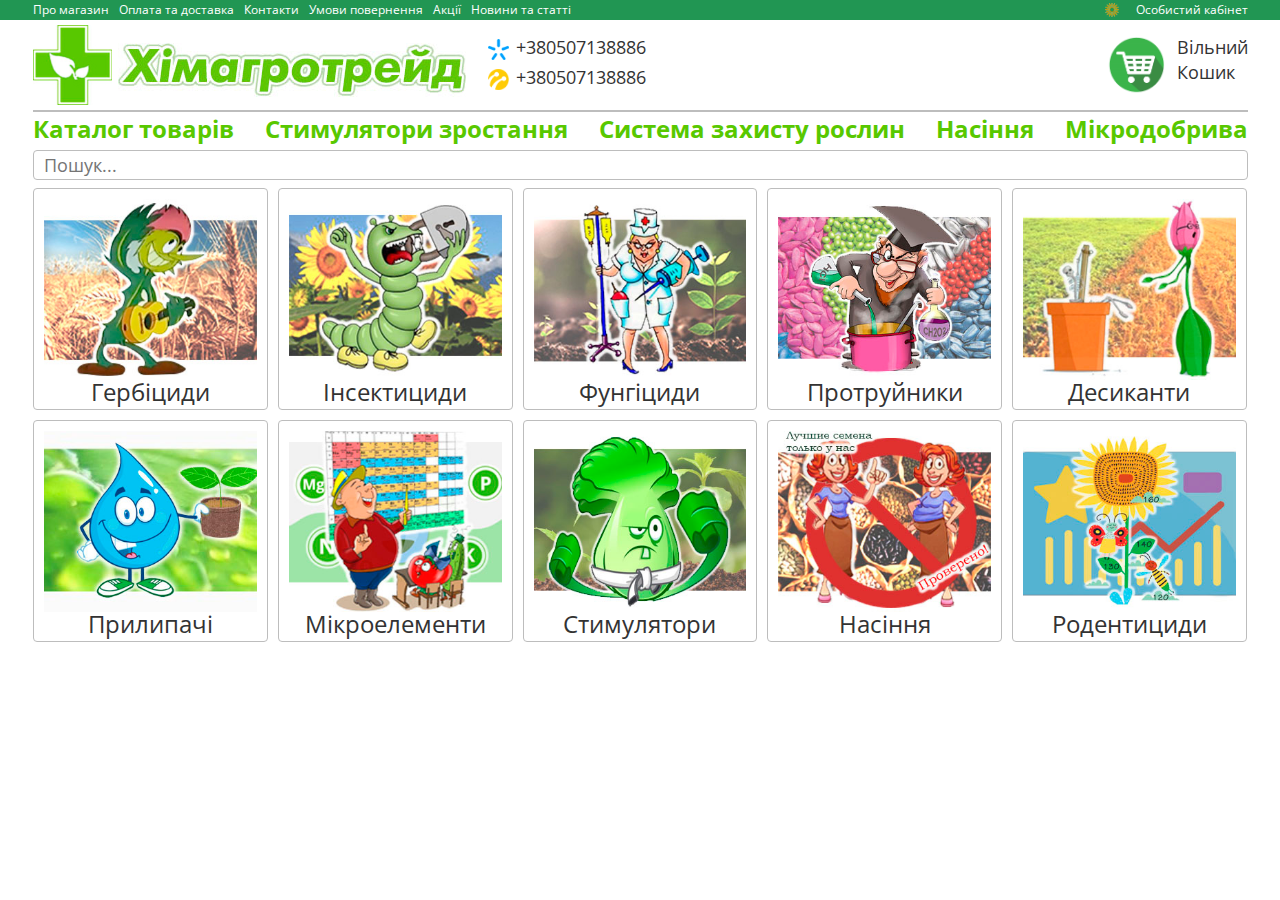
==== index.html @ 37967de6 "Add files via upload" ====
<!DOCTYPE html>
<html lang="en">

<head>
  <meta charset="UTF-8" />
  <meta name="viewport" content="width=device-width, initial-scale=1, shrink-to-fit=no" />
  <link rel="stylesheet" href="css/main.css" />
  <title>KhimAgroTrade</title>
</head>

<body>
  <div class="wrapper">
    <header class="header">
      <div class="line">
        <div class="header__container">
          <div class="menu">
            <ul class="menu__list">
              <li class="menu__item"><a href="#">Про магазин</a></li>
              <li class="menu__item"><a href="#">Оплата та доставка</a></li>
              <li class="menu__item"><a href="#">Контакти</a></li>
              <li class="menu__item"><a href="#">Умови повернення</a></li>
              <li class="menu__item"><a href="#">Акції</a></li>
              <li class="menu__item"><a href="#">Новини та статті</a></li>
            </ul>
          </div>
          <div class="office">
            <a class="office__link" href="#">Особистий кабінет</a>
          </div>
          <div class="phones">
            <a href="#1" class="phone__link">0507138886</a>
            <a href="#2" class="phone__link1">0507138886</a>
          </div>
        </div>
      </div>
      <div class="logo__container">
        <div class="logo__content">
          <div class="logo__type">
            <a href="#" class="logo__link">
              <img src="img/logo1.jpg" alt="image" class="logo__image1" />
              <img src="img/logo2.jpg" alt="image" class="logo__image2" />
            </a>
          </div>
          <div class="phone number">
            <a href="#1" class="phone__link">+380507138886</a>
            <a href="#2" class="phone__link1">+380507138886</a>
          </div>
        </div>
        <div class="basket">
          <a href="#" class="basket__link">Вільний<br />
            Кошик</a>
        </div>
      </div>
      <div class="borderline__container">
        <div class="linebord"></div>
      </div>
      <div class="navbar__container">
        <ul class="burger__list">
          <li class="burger__item">
            <a href="#" class="burger__link">Каталог товарів</a>
          </li>
          <li class="burger__item">
            <a href="#" class="burger__link">Стимулятори зростання</a>
          </li>
          <li class="burger__item">
            <a href="#" class="burger__link">Система захисту рослин</a>
          </li>
          <li class="burger__item">
            <a href="#" class="burger__link">Насіння</a>
          </li>
          <li class="burger__item">
            <a href="#" class="burger__link">Мікродобрива</a>
          </li>
        </ul>
      </div>
      <form class="searches__container" action="#" method="post">
        <input class="search__links" autocomplete="off" type="search" name="search" placeholder="Пошук...">
      </form>
    </header>
    <main class="page">
      <div class="page__container">
        <div class="portfolio__items">
          <div class="portfolio__column">
            <div class="portfolio__columnses">
              <a href="" class="portfolio__item item-portfolio">
                <div class="item-portfolio__image">
                  <img src="img/Gerb.jpg" alt="image">
                </div>
                <h2 class="item-portfolio__title">Гербіциди</h2>
              </a>
            </div>
          </div>
          <div class="portfolio__column">
            <div class="portfolio__columnses">
              <a href="" class="portfolio__item item-portfolio">
                <div class="item-portfolio__image">
                  <img src="img/inse.jpg" alt="image">
                </div>
                <h2 class="item-portfolio__title">Інсектициди</h2>
              </a>
            </div>
          </div>
          <div class="portfolio__column">
            <div class="portfolio__columnses">
              <a href="" class="portfolio__item item-portfolio">
                <div class="item-portfolio__image">
                  <img src="img/fung.jpg" alt="image">
                </div>
                <h2 class="item-portfolio__title">Фунгіциди</h2>
              </a>
            </div>
          </div>
          <div class="portfolio__column">
            <div class="portfolio__columnses">
              <a href="" class="portfolio__item item-portfolio">
                <div class="item-portfolio__image">
                  <img src="img/protr.jpg" alt="image">
                </div>
                <h2 class="item-portfolio__title">Протруйники</h2>
              </a>
            </div>
          </div>
          <div class="portfolio__column">
            <div class="portfolio__columnses">
              <a href="" class="portfolio__item item-portfolio">
                <div class="item-portfolio__image">
                  <img src="img/des.jpg" alt="image">
                </div>
                <h2 class="item-portfolio__title">Десиканти</h2>
              </a>
            </div>
          </div>
          <div class="portfolio__column">
            <div class="portfolio__columnses">
              <a href="" class="portfolio__item item-portfolio">
                <div class="item-portfolio__image">
                  <img src="img/prilip.jpg" alt="image">
                </div>
                <h2 class="item-portfolio__title">Прилипачі</h2>
              </a>
            </div>
          </div>
          <div class="portfolio__column">
            <div class="portfolio__columnses">
              <a href="" class="portfolio__item item-portfolio">
                <div class="item-portfolio__image">
                  <img src="img/micr.jpg" alt="image">
                </div>
                <h2 class="item-portfolio__title">Мікроелементи</h2>
              </a>
            </div>
          </div>
          <div class="portfolio__column">
            <div class="portfolio__columnses">
              <a href="" class="portfolio__item item-portfolio">
                <div class="item-portfolio__image">
                  <img src="img/stim.jpg" alt="image">
                </div>
                <h2 class="item-portfolio__title">Стимулятори</h2>
              </a>
            </div>
          </div>
          <div class="portfolio__column">
            <div class="portfolio__columnses">
              <a href="" class="portfolio__item item-portfolio">
                <div class="item-portfolio__image">
                  <img src="img/semn.jpg" alt="image">
                </div>
                <h2 class="item-portfolio__title">Насіння</h2>
              </a>
            </div>
          </div>
          <div class="portfolio__column">
            <div class="portfolio__columnses">
              <a href="" class="portfolio__item item-portfolio">
                <div class="item-portfolio__image">
                  <img src="img/shem.jpg" alt="image">
                </div>
                <h2 class="item-portfolio__title">Родентициди</h2>
              </a>
            </div>
          </div>
        </div>
      </div>
    </main>
    <footer class="footer">
      <div class="footer__container"></div>
    </footer>
  </div>
</body>

</html>
---- css/main.css ----
@import url("reset.css");
@import url("https://fonts.googleapis.com/css2?family=Open+Sans:wght@400;700&display=swap");

html,
body {
  font-family: "Open Sans", sans-serif;
  font-weight: 400;
  font-size: 12px;
  color: #333;
  height: 100%;
}

.wrapper {
  min-height: 100%;
  display: flex;
  flex-direction: column;
  overflow: clip;
}

[class*="__container"] {
  max-width: 1245px;
  padding: 0 15px;
  margin: 0 auto;
}

.page {
  flex: 1 0 auto;
}

.line {
  background-color: #219653;
  min-height: 20px;
}

.header__container {
  display: flex;
  align-items: center;
  min-height: 20px;
}

.menu {
  flex: 1 1 auto;
}

.menu__list {
  display: flex;
  gap: 10px;
}

.menu__item {
  font-weight: 400;
  font-size: 12px;
  line-height: 1.33;
  color: #ffffff;
  transition: color 0.3s;
}

.menu__item:hover {
  text-decoration: underline;
  color: #afff92;
}

.office__link {
  font-weight: 400;
  font-size: 12px;
  line-height: 1.33;
  color: #ffffff;
  transition: color 0.3s;
}

.office__link::before {
  content: "";
  display: inline-block;
  vertical-align: middle;
  background: url(../img/proff3.png) 0/14px no-repeat;
  width: 16px;
  height: 16px;
  margin-right: 15px;
  transition: transform 0.3s;
}

.office__link:hover::before {
  transform: scale(1.3);
}

.office__link:hover {
  text-decoration: underline;
  color: #afff92;
}

.logo__container {
  display: flex;
  align-items: center;
  min-height: 90px;
}

.logo__link {
  display: flex;
  align-items: center;
}

.logo__image1 {
  transition: opacity 0.3s;
}

.logo__image2 {
  margin-top: 10px;
  padding-left: 6px;
  transition: opacity 0.3s;
}

.logo__image2:hover,
.logo__image1:hover {
  opacity: 80%;
}

.logo__content {
  display: flex;
  flex: 1 1 auto;
  align-items: center;
}

.phone {
  display: flex;
  flex-direction: column;
  margin-left: 22px;
}

.phone__link1,
.phone__link {
  font-size: 18px;
  line-height: 1.38;
  color: #333333;
  transition: color 0.3s;
  align-items: center;
  height: 30px;
}

.phone__link1:hover,
.phone__link:hover {
  color: #75b935;
}

.phone__link::before {
  content: "";
  display: inline-block;
  vertical-align: middle;
  background: url(../img/profii.png) 0/21px no-repeat;
  width: 23px;
  height: 23px;
  margin-right: 5px;
  transition: transform 0.3s;
}

.phone__link1::before {
  content: "";
  display: inline-block;
  vertical-align: middle;
  background: url(../img/profi.png) 0/21px no-repeat;
  width: 23px;
  height: 23px;
  margin-right: 5px;
  transition: transform 0.3s;
}

.phone__link1:hover::before,
.phone__link:hover::before {
  transform: scale(1.3);
}

.basket__link {
  display: flex;
  font-weight: 400;
  font-size: 18px;
  line-height: 1.38;
  color: #333333;
  transition: color 0.3s;
}

.basket__link:hover {
  color: #73a75f;
  text-decoration: underline;
}

.basket__link::before {
  content: "";
  display: inline-block;
  vertical-align: middle;
  background: url(../img/korz2.png) 0/58px no-repeat;
  width: 60px;
  height: 60px;
  margin-right: 10px;
  transition: transform 0.3s;
}

.basket__link:hover::before {
  transform: scale(1.1);
}

.linebord {
  border: 0.5px solid #BDBDBD;
}

.burger__list {
  display: flex;
  justify-content: space-between;
  gap: 5px;
}

.burger__item {
  display: inline-flex;
}

.burger__link {
  font-weight: 700;
  font-size: 24px;
  line-height: 33px;
  color: #58C800;
  transition: color 0.3s;
}

.burger__link:hover {
  color: #50ac0a;
  text-decoration: underline;
}

@media (max-width: 1149px) {
  .burger__link {
    font-size: 22px;
    line-height: 1.3;
  }
}

@media (max-width: 1063px) {
  .burger__link {
    font-size: 20px;
    line-height: 1.3;
  }
}

.search__container {
  display: flex;
  align-items: center;
}

.search__links {
  margin-top: 5px;
  padding-left: 10px;
  height: 30px;
  width: 100%;
  border: 1px solid #BDBDBD;
  border-radius: 4px;
  font-size: 18px;
  line-height: 18/25;
  color: #58C800;
}


.search__links:focus {
  outline: none;
  border: 1px solid #219653;
}

.portfolio__items {
  display: flex;
  flex-wrap: wrap;
  margin: 3px -4px;
}

.portfolio__column {
  flex: 0 1 20%;
  padding: 0.4%;
}

.portfolio__columnses {
  padding: 10px 10px 0px 10px;
  background: #FFFFFF;
  border: 1px solid #BDBDBD;
  border-radius: 4px;
  max-width: 246px;
}

.item-portfolio__image img {
  max-width: 100%;
  transition: transform 0.3s;
}

.item-portfolio__image:hover img {
  transform: scale(1.04);
}

.item-portfolio__title {
  text-align: center;
  font-size: 24px;
  color: #333333;
  transition: color 0.3s;
  padding-bottom: 5px;
}

.phones {
  display: none;
}

/*--------------------------------------------------------------*/

@media (max-width:1093px) {
  .item-portfolio__title {
    font-size: 22px;
  }
}

@media (max-width:1015px) {
  .item-portfolio__title {
    font-size: 20px;
  }
}

@media (max-width:991.98px) {
  .logo__image1 {
    max-width: 15%;
  }

  .logo__image2 {
    padding-left: 3px;
    max-width: 80%;
  }

  .phone__link1,
  .phone__link {
    font-size: 14px;
    line-height: 1.3;
    height: 25px;
  }

  .phone {
    margin-left: 0px;
  }

  .phone__link::before {
    background: url(../img/profii.png) 0/19px no-repeat;
    width: 21px;
    height: 21px;
    margin-right: 1px;
  }

  .phone__link1::before {
    background: url(../img/profi.png) 0/19px no-repeat;
    width: 21px;
    height: 21px;
    margin-right: 1px;
  }

  .basket__link {
    font-size: 16px;
    line-height: 1.3;
  }

  .basket__link::before {
    background: url(../img/korz2.png) 0/50px no-repeat;
    width: 50px;
    height: 50px;
    margin-right: 10px;
  }

  .logo__container {
    min-height: 70px;
  }

  .burger__link {
    font-size: 18px;
    line-height: 1.3;
  }

  .item-portfolio__title {
    font-size: 18px;
  }

  .search__links {
    margin-top: 3px;
    padding-left: 5px;
    height: 20px;
    font-size: 16px;
  }
}

@media (max-width:876px) {
  .burger__link {
    font-size: 15.6px;
    line-height: 1.2;
  }

  .item-portfolio__title {
    font-size: 15.6px;
  }
}

@media (max-width:768.98px) {
  .header__container {
    height: 5px;
  }

  .menu__list {
    gap: 5px;
  }

  .menu__item {
    font-size: 10px;
  }

  .office__link {
    font-size: 10px;
  }

  .office__link::before {
    background: url(../img/proff3.png) 0/12px no-repeat;
    width: 14px;
    height: 14px;
    margin-right: 0px;
  }

  .logo__image1 {
    max-width: 10%;
  }

  .logo__image2 {
    margin-top: 5px;
    padding-left: 0px;
    max-width: 60%;
  }

  .phone__link1,
  .phone__link {
    font-size: 16px;
    line-height: 1.7;
    height: 23px;
  }

  .phone {
    margin-left: -120px;
  }

  .phone__link::before {
    background: url(../img/profii.png) 0/17px no-repeat;
    width: 17px;
    height: 17px;
    margin-right: 1px;
  }

  .phone__link1::before {
    background: url(../img/profi.png) 0/17px no-repeat;
    width: 17px;
    height: 17px;
    margin-right: 1px;
  }

  .basket__link {
    font-size: 14px;
    line-height: 1.4;
  }

  .basket__link::before {
    background: url(../img/korz2.png) 0/40px no-repeat;
    width: 40px;
    height: 40px;
    margin-right: 0px;
  }

  .logo__container {
    min-height: 0px;
  }

  .borderline__container {
    display: none;
  }

  .navbar__container {
    display: none;
  }

  .search__links {
    margin-top: 3px;
    padding-left: 5px;
    height: 20px;
    font-size: 14px;
  }

  .portfolio__items {
    margin: 3px -2px;
  }

  .portfolio__column {
    flex: 0 1 33.33%;
  }

  .item-portfolio__title {
    font-size: 20px;
  }
}

@media (max-width:576px) {
  .menu {
    display: none;
  }

  .logo__image1 {
    display: none;
  }

  .phone {
    margin-left: -130px;
  }

  .phone__link1,
  .phone__link {
    font-size: 14px;
    line-height: 1.7;
    height: 23px;
  }

  .phone__link::before {
    background: url(../img/profii.png) 0/15px no-repeat;
    width: 17px;
    height: 17px;
    margin-right: 1px;
  }

  .phone__link1::before {
    background: url(../img/profi.png) 0/15px no-repeat;
    width: 17px;
    height: 17px;
    margin-right: 1px;
  }

  .logo__container {
    min-height: 0px;
  }

  .basket__link {
    font-size: 14px;
    line-height: 1.2;
  }

  .basket__link::before {
    background: url(../img/korz2.png) 0/30px no-repeat;
    width: 32px;
    height: 32px;
    margin-right: 0px;
  }
}

@media (max-width:576px) {
  .item-portfolio__title {
    font-size: 18px;
  }
}

@media (max-width:520px) {
  .phones {
    display: block;
  }

  .phones a {
    margin-left: 10px;
    font-size: 10px;
    color: #fff;
  }

  .phone__link::before {
    background: url(../img/profii.png) 0/10px no-repeat;
    width: 12px;
    margin-right: 1px;
  }

  .phone__link1::before {
    background: url(../img/profi.png) 0/10px no-repeat;
    width: 12px;
    margin-right: 1px;
  }

  .header__container {
    justify-content: space-between;
  }

  .number {
    display: none;
  }

  .portfolio__items {
    margin: 3px -1px;
  }

  .portfolio__column {
    flex: 0 1 50%;
  }
}

@media (max-width:350px) {
  .logo__image2 {
    margin-top: 5px;
    max-width: 80%;
  }

  .basket__link {
    font-size: 12px;
    line-height: 1.2;
  }

  .basket__link::before {
    background: url(../img/korz2.png) 0/26px no-repeat;
    width: 28px;
    margin-right: 0px;
  }

  .header__container {
    justify-content: space-between;
  }

  .phones {
    margin-left: 5px;
  }

  .phones a {
    margin-left: 0px;
    font-size: 10px;
    color: #fff;
  }

  .phone__link::before {
    background: url(../img/profii.png) 0/10px no-repeat;
    width: 12px;
    margin-right: 1px;
  }

  .phone__link1::before {
    background: url(../img/profi.png) 0/10px no-repeat;
    width: 12px;
    margin-right: 1px;
  }

  .search__links {
    margin-top: 0px;
    padding-left: 3px;
    height: 20px;
    font-size: 10px;
  }

  .portfolio__items {
    margin: 3px 0px;
  }

  .item-portfolio__title {
    font-size: 14px;
  }
}

@media (max-width:350px) {
  .phones a {
    overflow: hidden;
  }
}
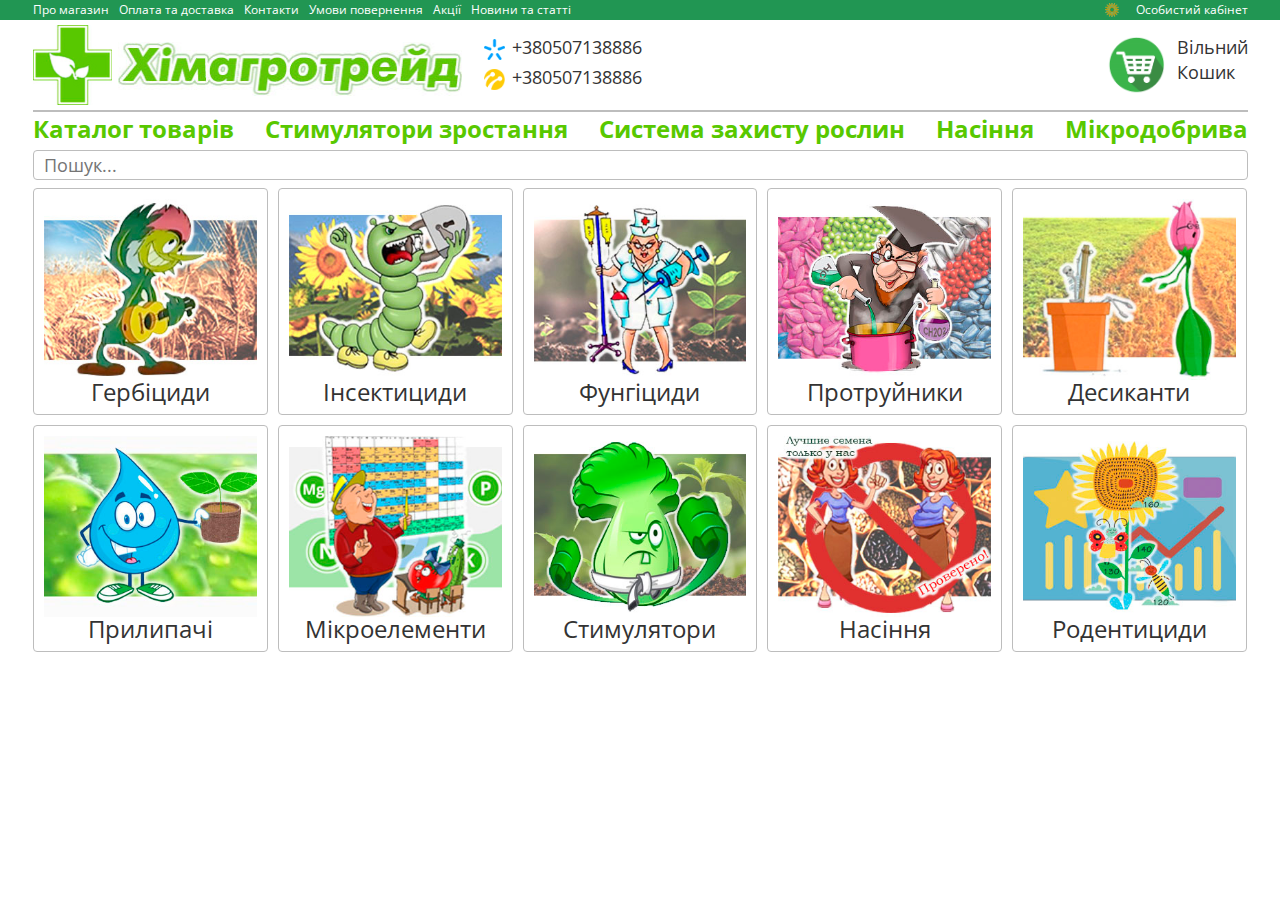
==== commit df0c3e1b: "Add files via upload" ====
--- a/index.html
+++ b/index.html
@@ -81,7 +81,7 @@
         <div class="portfolio__items">
           <div class="portfolio__column">
             <div class="portfolio__columnses">
-              <a href="" class="portfolio__item item-portfolio">
+              <a href="/tovar.html" class="portfolio__item item-portfolio">
                 <div class="item-portfolio__image">
                   <img src="img/Gerb.jpg" alt="image">
                 </div>
--- a/css/main.css
+++ b/css/main.css
@@ -91,6 +91,7 @@
 .logo__container {
   display: flex;
   align-items: center;
+  justify-content: space-between;
   min-height: 90px;
 }
 
@@ -101,12 +102,14 @@
 
 .logo__image1 {
   transition: opacity 0.3s;
+  max-width: 80px;
 }
 
 .logo__image2 {
-  margin-top: 10px;
+  margin-top: 8px;
   padding-left: 6px;
   transition: opacity 0.3s;
+  max-width: 350px;
 }
 
 .logo__image2:hover,
@@ -116,7 +119,6 @@
 
 .logo__content {
   display: flex;
-  flex: 1 1 auto;
   align-items: center;
 }
 
@@ -294,7 +296,11 @@
   font-size: 24px;
   color: #333333;
   transition: color 0.3s;
-  padding-bottom: 5px;
+  padding-bottom: 10px;
+}
+
+.item-portfolio__title:hover {
+  color: #888888;
 }
 
 .phones {
@@ -316,24 +322,29 @@
 }
 
 @media (max-width:991.98px) {
+  .logo__container {
+    min-height: 60px;
+  }
+
   .logo__image1 {
-    max-width: 15%;
+    max-width: 50px;
   }
 
   .logo__image2 {
+    margin-top: 5px;
     padding-left: 3px;
-    max-width: 80%;
+    max-width: 300px;
   }
 
   .phone__link1,
   .phone__link {
     font-size: 14px;
-    line-height: 1.3;
+    line-height: 1.6;
     height: 25px;
   }
 
   .phone {
-    margin-left: 0px;
+    margin-left: 10px;
   }
 
   .phone__link::before {
@@ -362,9 +373,6 @@
     margin-right: 10px;
   }
 
-  .logo__container {
-    min-height: 70px;
-  }
 
   .burger__link {
     font-size: 18px;
@@ -419,24 +427,24 @@
   }
 
   .logo__image1 {
-    max-width: 10%;
+    max-width: 35px;
   }
 
   .logo__image2 {
     margin-top: 5px;
     padding-left: 0px;
-    max-width: 60%;
+    max-width: 230px;
   }
 
   .phone__link1,
   .phone__link {
-    font-size: 16px;
-    line-height: 1.7;
-    height: 23px;
+    font-size: 14px;
+    line-height: 1.5;
+    height: 20px;
   }
 
   .phone {
-    margin-left: -120px;
+    margin-left: 10px;
   }
 
   .phone__link::before {
@@ -455,13 +463,13 @@
 
   .basket__link {
     font-size: 14px;
-    line-height: 1.4;
+    line-height: 1.2;
   }
 
   .basket__link::before {
-    background: url(../img/korz2.png) 0/40px no-repeat;
-    width: 40px;
-    height: 40px;
+    background: url(../img/korz2.png) 0/28px no-repeat;
+    width: 30px;
+    height: 30px;
     margin-right: 0px;
   }
 
@@ -506,8 +514,12 @@
     display: none;
   }
 
+  .logo__image2 {
+    max-width: 250px;
+  }
+
   .phone {
-    margin-left: -130px;
+    margin-left: 5px;
   }
 
   .phone__link1,
@@ -589,6 +601,11 @@
     margin: 3px -1px;
   }
 
+  .logo__image2 {
+    margin-top: 3px;
+    max-width: 220px;
+  }
+
   .portfolio__column {
     flex: 0 1 50%;
   }
@@ -648,6 +665,10 @@
     margin: 3px 0px;
   }
 
+  .logo__image2 {
+    margin-top: 0px;
+  }
+
   .item-portfolio__title {
     font-size: 14px;
   }
@@ -657,4 +678,14 @@
   .phones a {
     overflow: hidden;
   }
+
+  .logo__image2 {
+    margin-top: 0px;
+    max-width: 180px;
+  }
+
+  .logo__type {
+    margin-top: 3px;
+    max-width: 100%;
+  }
 }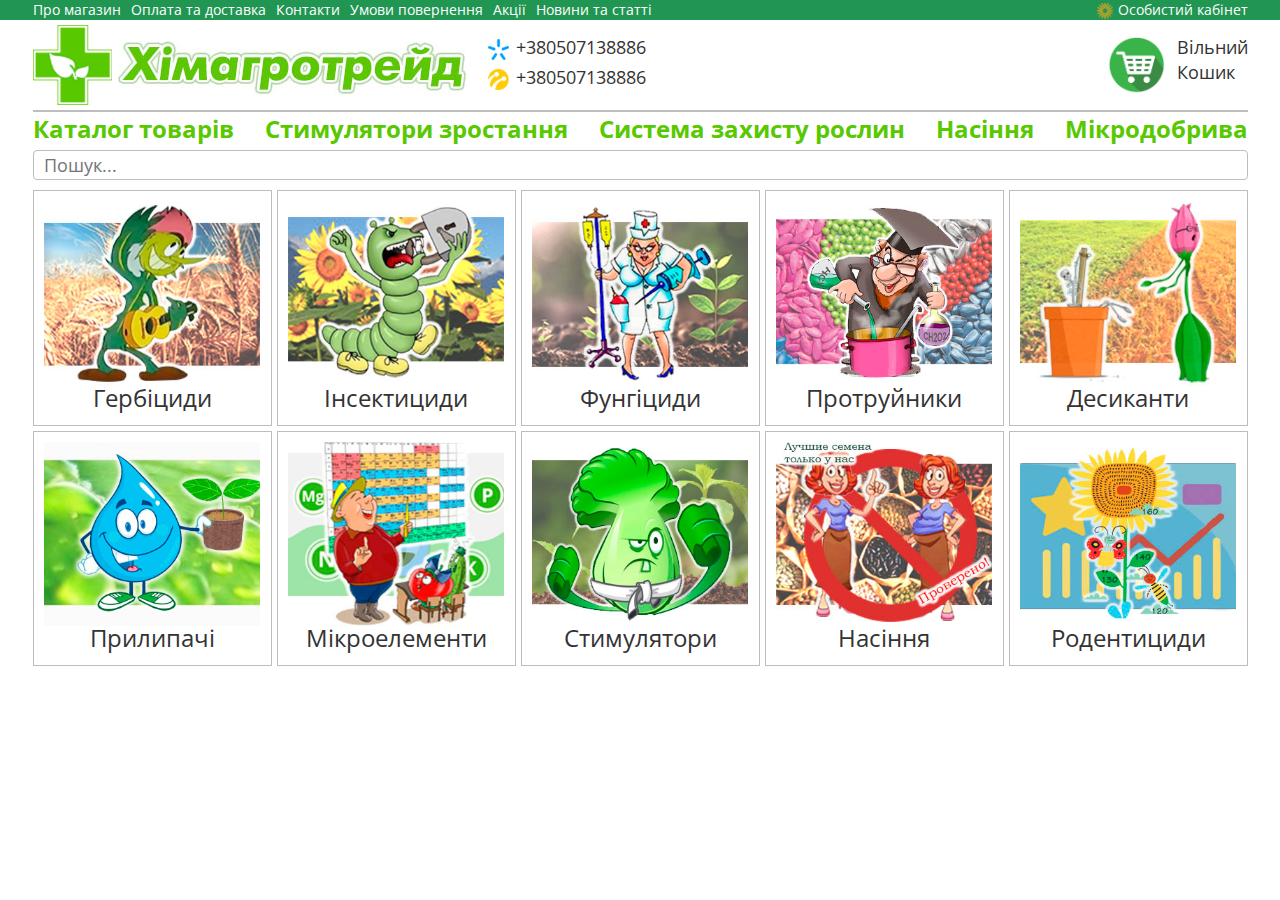
==== commit 07ffe997: "Add files via upload" ====
--- a/index.html
+++ b/index.html
@@ -1,191 +1,192 @@
 <!DOCTYPE html>
 <html lang="en">
+  <head>
+    <meta charset="UTF-8" />
+    <meta
+      name="viewport"
+      content="width=device-width, initial-scale=1, shrink-to-fit=no"
+    />
+    <link rel="stylesheet" href="css/main.css" />
+    <title>KhimAgroTrade</title>
+  </head>
 
-<head>
-  <meta charset="UTF-8" />
-  <meta name="viewport" content="width=device-width, initial-scale=1, shrink-to-fit=no" />
-  <link rel="stylesheet" href="css/main.css" />
-  <title>KhimAgroTrade</title>
-</head>
-
-<body>
-  <div class="wrapper">
-    <header class="header">
-      <div class="line">
-        <div class="header__container">
-          <div class="menu">
-            <ul class="menu__list">
-              <li class="menu__item"><a href="#">Про магазин</a></li>
-              <li class="menu__item"><a href="#">Оплата та доставка</a></li>
-              <li class="menu__item"><a href="#">Контакти</a></li>
-              <li class="menu__item"><a href="#">Умови повернення</a></li>
-              <li class="menu__item"><a href="#">Акції</a></li>
-              <li class="menu__item"><a href="#">Новини та статті</a></li>
-            </ul>
-          </div>
-          <div class="office">
-            <a class="office__link" href="#">Особистий кабінет</a>
-          </div>
-          <div class="phones">
-            <a href="#1" class="phone__link">0507138886</a>
-            <a href="#2" class="phone__link1">0507138886</a>
-          </div>
-        </div>
-      </div>
-      <div class="logo__container">
-        <div class="logo__content">
-          <div class="logo__type">
-            <a href="#" class="logo__link">
-              <img src="img/logo1.jpg" alt="image" class="logo__image1" />
-              <img src="img/logo2.jpg" alt="image" class="logo__image2" />
-            </a>
-          </div>
-          <div class="phone number">
-            <a href="#1" class="phone__link">+380507138886</a>
-            <a href="#2" class="phone__link1">+380507138886</a>
-          </div>
-        </div>
-        <div class="basket">
-          <a href="#" class="basket__link">Вільний<br />
-            Кошик</a>
-        </div>
-      </div>
-      <div class="borderline__container">
-        <div class="linebord"></div>
-      </div>
-      <div class="navbar__container">
-        <ul class="burger__list">
-          <li class="burger__item">
-            <a href="#" class="burger__link">Каталог товарів</a>
-          </li>
-          <li class="burger__item">
-            <a href="#" class="burger__link">Стимулятори зростання</a>
-          </li>
-          <li class="burger__item">
-            <a href="#" class="burger__link">Система захисту рослин</a>
-          </li>
-          <li class="burger__item">
-            <a href="#" class="burger__link">Насіння</a>
-          </li>
-          <li class="burger__item">
-            <a href="#" class="burger__link">Мікродобрива</a>
-          </li>
-        </ul>
-      </div>
-      <form class="searches__container" action="#" method="post">
-        <input class="search__links" autocomplete="off" type="search" name="search" placeholder="Пошук...">
-      </form>
-    </header>
-    <main class="page">
-      <div class="page__container">
-        <div class="portfolio__items">
-          <div class="portfolio__column">
-            <div class="portfolio__columnses">
-              <a href="/tovar.html" class="portfolio__item item-portfolio">
-                <div class="item-portfolio__image">
-                  <img src="img/Gerb.jpg" alt="image">
-                </div>
-                <h2 class="item-portfolio__title">Гербіциди</h2>
-              </a>
+  <body>
+    <div class="wrapper">
+      <header class="header">
+        <div class="line">
+          <div class="header__container">
+            <div class="menu">
+              <ul class="menu__list">
+                <li class="menu__item"><a href="#">Про магазин</a></li>
+                <li class="menu__item"><a href="#">Оплата та доставка</a></li>
+                <li class="menu__item"><a href="#">Контакти</a></li>
+                <li class="menu__item"><a href="#">Умови повернення</a></li>
+                <li class="menu__item"><a href="#">Акції</a></li>
+                <li class="menu__item"><a href="#">Новини та статті</a></li>
+              </ul>
             </div>
-          </div>
-          <div class="portfolio__column">
-            <div class="portfolio__columnses">
-              <a href="" class="portfolio__item item-portfolio">
-                <div class="item-portfolio__image">
-                  <img src="img/inse.jpg" alt="image">
-                </div>
-                <h2 class="item-portfolio__title">Інсектициди</h2>
-              </a>
+            <div class="phones open">
+              <a href="#1" class="phones__link">+380507138886</a>
+              <a href="#2" class="phones__link1">+380507138886</a>
             </div>
-          </div>
-          <div class="portfolio__column">
-            <div class="portfolio__columnses">
-              <a href="" class="portfolio__item item-portfolio">
-                <div class="item-portfolio__image">
-                  <img src="img/fung.jpg" alt="image">
-                </div>
-                <h2 class="item-portfolio__title">Фунгіциди</h2>
-              </a>
-            </div>
-          </div>
-          <div class="portfolio__column">
-            <div class="portfolio__columnses">
-              <a href="" class="portfolio__item item-portfolio">
-                <div class="item-portfolio__image">
-                  <img src="img/protr.jpg" alt="image">
-                </div>
-                <h2 class="item-portfolio__title">Протруйники</h2>
-              </a>
-            </div>
-          </div>
-          <div class="portfolio__column">
-            <div class="portfolio__columnses">
-              <a href="" class="portfolio__item item-portfolio">
-                <div class="item-portfolio__image">
-                  <img src="img/des.jpg" alt="image">
-                </div>
-                <h2 class="item-portfolio__title">Десиканти</h2>
-              </a>
-            </div>
-          </div>
-          <div class="portfolio__column">
-            <div class="portfolio__columnses">
-              <a href="" class="portfolio__item item-portfolio">
-                <div class="item-portfolio__image">
-                  <img src="img/prilip.jpg" alt="image">
-                </div>
-                <h2 class="item-portfolio__title">Прилипачі</h2>
-              </a>
-            </div>
-          </div>
-          <div class="portfolio__column">
-            <div class="portfolio__columnses">
-              <a href="" class="portfolio__item item-portfolio">
-                <div class="item-portfolio__image">
-                  <img src="img/micr.jpg" alt="image">
-                </div>
-                <h2 class="item-portfolio__title">Мікроелементи</h2>
-              </a>
-            </div>
-          </div>
-          <div class="portfolio__column">
-            <div class="portfolio__columnses">
-              <a href="" class="portfolio__item item-portfolio">
-                <div class="item-portfolio__image">
-                  <img src="img/stim.jpg" alt="image">
-                </div>
-                <h2 class="item-portfolio__title">Стимулятори</h2>
-              </a>
-            </div>
-          </div>
-          <div class="portfolio__column">
-            <div class="portfolio__columnses">
-              <a href="" class="portfolio__item item-portfolio">
-                <div class="item-portfolio__image">
-                  <img src="img/semn.jpg" alt="image">
-                </div>
-                <h2 class="item-portfolio__title">Насіння</h2>
-              </a>
-            </div>
-          </div>
-          <div class="portfolio__column">
-            <div class="portfolio__columnses">
-              <a href="" class="portfolio__item item-portfolio">
-                <div class="item-portfolio__image">
-                  <img src="img/shem.jpg" alt="image">
-                </div>
-                <h2 class="item-portfolio__title">Родентициди</h2>
-              </a>
+            <div class="office">
+              <a class="office__link" href="#">Особистий кабінет</a>
             </div>
           </div>
         </div>
-      </div>
-    </main>
-    <footer class="footer">
-      <div class="footer__container"></div>
-    </footer>
-  </div>
-</body>
-
-</html>+        <div class="logo__container">
+          <div class="logo__content">
+            <div class="logo__type">
+              <a href="#" class="logo__link">
+                <img src="img/logo1.jpg" alt="image" class="logo__image1" />
+                <img src="img/logo2.jpg" alt="image" class="logo__image2" />
+              </a>
+            </div>
+            <div class="phone close">
+              <a href="#1" class="phone__link">+380507138886</a>
+              <a href="#2" class="phone__link1">+380507138886</a>
+            </div>
+          </div>
+          <div class="basket">
+            <a href="#" class="basket__link"
+              >Вільний<br />
+              Кошик</a
+            >
+          </div>
+        </div>
+        <div class="borderline__container">
+          <div class="linebord"></div>
+        </div>
+        <div class="navbar__container">
+          <ul class="burger__list">
+            <li class="burger__item">
+              <a href="#" class="burger__link">Каталог товарів</a>
+              <a href="#" class="burger__link">Стимулятори зростання</a>
+              <a href="#" class="burger__link">Система захисту рослин</a>
+              <a href="#" class="burger__link">Насіння</a>
+              <a href="#" class="burger__link">Мікродобрива</a>
+            </li>
+          </ul>
+        </div>
+        <form class="searches__container" action="#" method="post">
+          <input
+            class="search__links"
+            autocomplete="off"
+            type="search"
+            name="search"
+            placeholder="Пошук..."
+          />
+        </form>
+      </header>
+      <main class="page">
+        <div class="page__container">
+          <div class="portfolio__items">
+            <div class="portfolio__column">
+              <div class="portfolio__columnses">
+                <a href="" class="portfolio__item item-portfolio">
+                  <div class="item-portfolio__image">
+                    <img src="img/Gerb.jpg" alt="image" />
+                  </div>
+                  <h2 class="item-portfolio__title">Гербіциди</h2>
+                </a>
+              </div>
+            </div>
+            <div class="portfolio__column">
+              <div class="portfolio__columnses">
+                <a href="" class="portfolio__item item-portfolio">
+                  <div class="item-portfolio__image">
+                    <img src="img/inse.jpg" alt="image" />
+                  </div>
+                  <h2 class="item-portfolio__title">Інсектициди</h2>
+                </a>
+              </div>
+            </div>
+            <div class="portfolio__column">
+              <div class="portfolio__columnses">
+                <a href="" class="portfolio__item item-portfolio">
+                  <div class="item-portfolio__image">
+                    <img src="img/fung.jpg" alt="image" />
+                  </div>
+                  <h2 class="item-portfolio__title">Фунгіциди</h2>
+                </a>
+              </div>
+            </div>
+            <div class="portfolio__column">
+              <div class="portfolio__columnses">
+                <a href="" class="portfolio__item item-portfolio">
+                  <div class="item-portfolio__image">
+                    <img src="img/protr.jpg" alt="image" />
+                  </div>
+                  <h2 class="item-portfolio__title">Протруйники</h2>
+                </a>
+              </div>
+            </div>
+            <div class="portfolio__column">
+              <div class="portfolio__columnses">
+                <a href="" class="portfolio__item item-portfolio">
+                  <div class="item-portfolio__image">
+                    <img src="img/des.jpg" alt="image" />
+                  </div>
+                  <h2 class="item-portfolio__title">Десиканти</h2>
+                </a>
+              </div>
+            </div>
+            <div class="portfolio__column">
+              <div class="portfolio__columnses">
+                <a href="" class="portfolio__item item-portfolio">
+                  <div class="item-portfolio__image">
+                    <img src="img/prilip.jpg" alt="image" />
+                  </div>
+                  <h2 class="item-portfolio__title">Прилипачі</h2>
+                </a>
+              </div>
+            </div>
+            <div class="portfolio__column">
+              <div class="portfolio__columnses">
+                <a href="" class="portfolio__item item-portfolio">
+                  <div class="item-portfolio__image">
+                    <img src="img/micr.jpg" alt="image" />
+                  </div>
+                  <h2 class="item-portfolio__title">Мікроелементи</h2>
+                </a>
+              </div>
+            </div>
+            <div class="portfolio__column">
+              <div class="portfolio__columnses">
+                <a href="" class="portfolio__item item-portfolio">
+                  <div class="item-portfolio__image">
+                    <img src="img/stim.jpg" alt="image" />
+                  </div>
+                  <h2 class="item-portfolio__title">Стимулятори</h2>
+                </a>
+              </div>
+            </div>
+            <div class="portfolio__column">
+              <div class="portfolio__columnses">
+                <a href="" class="portfolio__item item-portfolio">
+                  <div class="item-portfolio__image">
+                    <img src="img/semn.jpg" alt="image" />
+                  </div>
+                  <h2 class="item-portfolio__title">Насіння</h2>
+                </a>
+              </div>
+            </div>
+            <div class="portfolio__column">
+              <div class="portfolio__columnses">
+                <a href="" class="portfolio__item item-portfolio">
+                  <div class="item-portfolio__image">
+                    <img src="img/shem.jpg" alt="image" />
+                  </div>
+                  <h2 class="item-portfolio__title">Родентициди</h2>
+                </a>
+              </div>
+            </div>
+          </div>
+        </div>
+      </main>
+      <footer class="footer">
+        <div class="footer__container"></div>
+      </footer>
+    </div>
+  </body>
+</html>
--- a/css/main.css
+++ b/css/main.css
@@ -29,28 +29,26 @@
 
 .line {
   background-color: #219653;
-  min-height: 20px;
 }
 
 .header__container {
   display: flex;
+  justify-content: space-between;
   align-items: center;
   min-height: 20px;
 }
 
-.menu {
-  flex: 1 1 auto;
-}
+/* ------------------------- */
 
 .menu__list {
   display: flex;
+  flex-wrap: wrap;
   gap: 10px;
 }
 
 .menu__item {
   font-weight: 400;
-  font-size: 12px;
-  line-height: 1.33;
+  font-size: 14px;
   color: #ffffff;
   transition: color 0.3s;
 }
@@ -62,20 +60,20 @@
 
 .office__link {
   font-weight: 400;
-  font-size: 12px;
-  line-height: 1.33;
+  font-size: 14px;
+  line-height: 1.3;
   color: #ffffff;
   transition: color 0.3s;
 }
 
 .office__link::before {
   content: "";
-  display: inline-block;
+  display: inline-flex;
   vertical-align: middle;
-  background: url(../img/proff3.png) 0/14px no-repeat;
+  background: url(../img/proff3.png) 0/16px no-repeat;
   width: 16px;
   height: 16px;
-  margin-right: 15px;
+  margin-right: 5px;
   transition: transform 0.3s;
 }
 
@@ -88,11 +86,18 @@
   color: #afff92;
 }
 
+/* ---------------------------- */
+
 .logo__container {
   display: flex;
   align-items: center;
-  justify-content: space-between;
   min-height: 90px;
+}
+
+.logo__content {
+  display: flex;
+  flex: 1 1 auto;
+  align-items: center;
 }
 
 .logo__link {
@@ -102,24 +107,17 @@
 
 .logo__image1 {
   transition: opacity 0.3s;
-  max-width: 80px;
 }
 
 .logo__image2 {
-  margin-top: 8px;
+  margin-top: 5px;
   padding-left: 6px;
   transition: opacity 0.3s;
-  max-width: 350px;
 }
 
 .logo__image2:hover,
 .logo__image1:hover {
   opacity: 80%;
-}
-
-.logo__content {
-  display: flex;
-  align-items: center;
 }
 
 .phone {
@@ -199,18 +197,17 @@
   transform: scale(1.1);
 }
 
+/* ------------------------------- */
+
 .linebord {
   border: 0.5px solid #BDBDBD;
 }
 
-.burger__list {
+/* ------------------------------ */
+
+.burger__item {
   display: flex;
   justify-content: space-between;
-  gap: 5px;
-}
-
-.burger__item {
-  display: inline-flex;
 }
 
 .burger__link {
@@ -221,23 +218,17 @@
   transition: color 0.3s;
 }
 
+@media (max-width:1140px) {
+  .burger__link {
+    font-size: 20.5px;
+    line-height: 33px;
+  }
+
+}
+
 .burger__link:hover {
   color: #50ac0a;
   text-decoration: underline;
-}
-
-@media (max-width: 1149px) {
-  .burger__link {
-    font-size: 22px;
-    line-height: 1.3;
-  }
-}
-
-@media (max-width: 1063px) {
-  .burger__link {
-    font-size: 20px;
-    line-height: 1.3;
-  }
 }
 
 .search__container {
@@ -257,29 +248,33 @@
   color: #58C800;
 }
 
-
 .search__links:focus {
   outline: none;
   border: 1px solid #219653;
 }
 
+.open {
+  display: none;
+}
+
+/* ----------------------------------- */
+
 .portfolio__items {
-  display: flex;
-  flex-wrap: wrap;
-  margin: 3px -4px;
+  display: grid;
+  grid-template-columns: repeat(auto-fit, minmax(200px, 1fr));
+  /* grid-template-columns: 1fr 1fr 1fr 1fr 1fr; */
+  gap: 5px;
+  margin-top: 10px;
 }
 
 .portfolio__column {
-  flex: 0 1 20%;
-  padding: 0.4%;
+  display: grid;
 }
 
 .portfolio__columnses {
-  padding: 10px 10px 0px 10px;
+  padding: 10px;
   background: #FFFFFF;
   border: 1px solid #BDBDBD;
-  border-radius: 4px;
-  max-width: 246px;
 }
 
 .item-portfolio__image img {
@@ -296,396 +291,260 @@
   font-size: 24px;
   color: #333333;
   transition: color 0.3s;
-  padding-bottom: 10px;
 }
 
 .item-portfolio__title:hover {
   color: #888888;
 }
 
-.phones {
-  display: none;
-}
-
-/*--------------------------------------------------------------*/
-
-@media (max-width:1093px) {
+.item-portfolio__title {
+  padding-bottom: 5px;
+}
+
+
+
+
+/* ------------------------------------------------ */
+@media (max-width:1078px) {
+
   .item-portfolio__title {
-    font-size: 22px;
-  }
-}
-
-@media (max-width:1015px) {
+    font-size: 21.5px;
+  }
+}
+
+@media (max-width:991.98px) {
+  .logo__container {
+    min-height: 80px;
+  }
+
+  .logo__image1 {
+    max-width: 70px;
+  }
+
+  .logo__image2 {
+    margin-top: 5px;
+    padding-left: 6px;
+    max-width: 340px;
+  }
+
+  .menu__list {
+    gap: 6px;
+  }
+
+  .burger__link {
+    font-size: 15.5px;
+    line-height: 33px;
+  }
+
   .item-portfolio__title {
     font-size: 20px;
   }
 }
 
-@media (max-width:991.98px) {
+@media (max-width:768.98px) {
+  .portfolio__items {
+    display: grid;
+    grid-template-columns: repeat(auto-fit, minmax(190px, 1fr));
+    /* grid-template-columns: 1fr 1fr 1fr 1fr 1fr; */
+    gap: 5px;
+    margin-top: 10px;
+  }
+
   .logo__container {
-    min-height: 60px;
+    min-height: 50px;
   }
 
   .logo__image1 {
-    max-width: 50px;
+    max-width: 55px;
   }
 
   .logo__image2 {
     margin-top: 5px;
-    padding-left: 3px;
-    max-width: 300px;
+    padding-left: 6px;
+    max-width: 250px;
   }
 
   .phone__link1,
   .phone__link {
     font-size: 14px;
-    line-height: 1.6;
-    height: 25px;
+    line-height: 1.8;
+    align-items: center;
+  }
+
+  .phone__link::before {
+    background: url(../img/profii.png) 0/21px no-repeat;
+    width: 23px;
+    height: 23px;
+    margin-right: 5px;
+  }
+
+  .phone__link1::before {
+    background: url(../img/profi.png) 0/21px no-repeat;
+    width: 23px;
+    height: 23px;
+    margin-right: 5px;
+  }
+
+  .basket__link {
+    font-size: 14px;
+    line-height: 1.3;
+  }
+
+  .basket__link::before {
+    background: url(../img/korz2.png) 0/38px no-repeat;
+    width: 40px;
+    height: 40px;
+    margin-right: 5px;
+  }
+
+  .burger__list,
+  .menu {
+    display: none;
+  }
+
+  .menu__item {
+    font-size: 12px;
+  }
+
+  .office__link {
+    font-size: 12px;
+    line-height: 1.3;
+  }
+
+  .burger__item {
+    flex-wrap: wrap;
+    justify-content: start;
+    gap: 7px;
+  }
+
+  .burger__link {
+    font-size: 15.5px;
+    line-height: 33px;
+  }
+
+  .open {
+    display: block;
+  }
+
+  .close {
+    display: none;
+  }
+
+  .phones {
+    display: flex;
+  }
+
+  .phones__link1,
+  .phones__link {
+    font-size: 14px;
+    line-height: 0.5;
+    color: #ffffff;
+    transition: color 0.3s;
+    padding-left: 5px;
+  }
+
+  .phones__link1:hover,
+  .phones__link:hover {
+    color: #75b935;
+  }
+
+  .phones__link::before {
+    content: "";
+    display: inline-block;
+    vertical-align: middle;
+    background: url(../img/profii.png) 0/14px no-repeat;
+    width: 16px;
+    height: 16px;
+    margin-right: 5px;
+    transition: transform 0.3s;
+  }
+
+  .phones__link1::before {
+    content: "";
+    display: inline-block;
+    vertical-align: middle;
+    background: url(../img/profi.png) 0/14px no-repeat;
+    width: 16px;
+    height: 16px;
+    margin-right: 5px;
+    transition: transform 0.3s;
+  }
+
+  .phones__link1:hover::before,
+  .phones__link:hover::before {
+    transform: scale(1.3);
+  }
+}
+
+@media (max-width:610px) {
+  .portfolio__items {
+    display: grid;
+    grid-template-columns: repeat(auto-fit, minmax(160px, 1fr));
+    /* grid-template-columns: 1fr 1fr 1fr 1fr 1fr; */
+    gap: 5px;
+    margin-top: 10px;
   }
 
   .phone {
     margin-left: 10px;
   }
 
-  .phone__link::before {
-    background: url(../img/profii.png) 0/19px no-repeat;
-    width: 21px;
-    height: 21px;
-    margin-right: 1px;
-  }
-
-  .phone__link1::before {
-    background: url(../img/profi.png) 0/19px no-repeat;
-    width: 21px;
-    height: 21px;
-    margin-right: 1px;
-  }
-
-  .basket__link {
-    font-size: 16px;
-    line-height: 1.3;
-  }
-
-  .basket__link::before {
-    background: url(../img/korz2.png) 0/50px no-repeat;
-    width: 50px;
-    height: 50px;
-    margin-right: 10px;
-  }
-
-
-  .burger__link {
-    font-size: 18px;
-    line-height: 1.3;
-  }
-
-  .item-portfolio__title {
-    font-size: 18px;
-  }
-
-  .search__links {
-    margin-top: 3px;
-    padding-left: 5px;
-    height: 20px;
-    font-size: 16px;
-  }
-}
-
-@media (max-width:876px) {
-  .burger__link {
-    font-size: 15.6px;
-    line-height: 1.2;
-  }
-
-  .item-portfolio__title {
-    font-size: 15.6px;
-  }
-}
-
-@media (max-width:768.98px) {
-  .header__container {
-    height: 5px;
-  }
-
-  .menu__list {
-    gap: 5px;
-  }
-
-  .menu__item {
-    font-size: 10px;
-  }
-
-  .office__link {
-    font-size: 10px;
-  }
-
-  .office__link::before {
-    background: url(../img/proff3.png) 0/12px no-repeat;
-    width: 14px;
-    height: 14px;
-    margin-right: 0px;
-  }
-
-  .logo__image1 {
-    max-width: 35px;
-  }
-
-  .logo__image2 {
-    margin-top: 5px;
-    padding-left: 0px;
-    max-width: 230px;
-  }
-
-  .phone__link1,
-  .phone__link {
-    font-size: 14px;
-    line-height: 1.5;
-    height: 20px;
-  }
-
-  .phone {
-    margin-left: 10px;
-  }
-
-  .phone__link::before {
-    background: url(../img/profii.png) 0/17px no-repeat;
-    width: 17px;
-    height: 17px;
-    margin-right: 1px;
-  }
-
-  .phone__link1::before {
-    background: url(../img/profi.png) 0/17px no-repeat;
-    width: 17px;
-    height: 17px;
-    margin-right: 1px;
-  }
-
-  .basket__link {
-    font-size: 14px;
-    line-height: 1.2;
-  }
-
-  .basket__link::before {
-    background: url(../img/korz2.png) 0/28px no-repeat;
-    width: 30px;
-    height: 30px;
-    margin-right: 0px;
-  }
-
-  .logo__container {
-    min-height: 0px;
-  }
-
-  .borderline__container {
-    display: none;
-  }
-
-  .navbar__container {
-    display: none;
-  }
-
-  .search__links {
-    margin-top: 3px;
-    padding-left: 5px;
-    height: 20px;
-    font-size: 14px;
-  }
-
-  .portfolio__items {
-    margin: 3px -2px;
-  }
-
-  .portfolio__column {
-    flex: 0 1 33.33%;
-  }
-
-  .item-portfolio__title {
-    font-size: 20px;
-  }
-}
-
-@media (max-width:576px) {
-  .menu {
-    display: none;
-  }
-
   .logo__image1 {
     display: none;
   }
 
+  .phone__link::before {
+    margin-right: 2px;
+  }
+
+  .phone__link1::before {
+    margin-right: 2px;
+  }
+
+  .basket__link::before {
+    margin-right: 2px;
+  }
+
+  .item-portfolio__title {
+    font-size: 16px;
+  }
+}
+
+@media (max-width:520px) {
+  .portfolio__items {
+    display: grid;
+    grid-template-columns: repeat(auto-fit, minmax(150px, 1fr));
+    /* grid-template-columns: 1fr 1fr 1fr 1fr 1fr; */
+    gap: 5px;
+    margin-top: 10px;
+  }
+
   .logo__image2 {
-    max-width: 250px;
-  }
-
-  .phone {
-    margin-left: 5px;
-  }
-
-  .phone__link1,
-  .phone__link {
+    max-width: 200px;
+  }
+
+  .portfolio__column {
+    display: grid;
+  }
+
+  .office__link {
     font-size: 14px;
-    line-height: 1.7;
-    height: 23px;
-  }
-
-  .phone__link::before {
-    background: url(../img/profii.png) 0/15px no-repeat;
-    width: 17px;
-    height: 17px;
-    margin-right: 1px;
-  }
-
-  .phone__link1::before {
-    background: url(../img/profi.png) 0/15px no-repeat;
-    width: 17px;
-    height: 17px;
-    margin-right: 1px;
-  }
-
-  .logo__container {
-    min-height: 0px;
-  }
-
-  .basket__link {
-    font-size: 14px;
-    line-height: 1.2;
-  }
-
-  .basket__link::before {
-    background: url(../img/korz2.png) 0/30px no-repeat;
-    width: 32px;
-    height: 32px;
-    margin-right: 0px;
-  }
-}
-
-@media (max-width:576px) {
-  .item-portfolio__title {
-    font-size: 18px;
-  }
-}
-
-@media (max-width:520px) {
+  }
+
   .phones {
-    display: block;
-  }
-
-  .phones a {
-    margin-left: 10px;
-    font-size: 10px;
-    color: #fff;
-  }
-
-  .phone__link::before {
-    background: url(../img/profii.png) 0/10px no-repeat;
-    width: 12px;
-    margin-right: 1px;
-  }
-
-  .phone__link1::before {
-    background: url(../img/profi.png) 0/10px no-repeat;
-    width: 12px;
-    margin-right: 1px;
-  }
-
-  .header__container {
-    justify-content: space-between;
-  }
-
-  .number {
-    display: none;
-  }
-
-  .portfolio__items {
-    margin: 3px -1px;
-  }
-
-  .logo__image2 {
-    margin-top: 3px;
-    max-width: 220px;
-  }
-
-  .portfolio__column {
-    flex: 0 1 50%;
+    display: flex;
+    flex-direction: column;
+    padding-top: 5px;
+    padding-bottom: 5px;
   }
 }
 
 @media (max-width:350px) {
   .logo__image2 {
-    margin-top: 5px;
-    max-width: 80%;
-  }
-
-  .basket__link {
+    max-width: 150px;
+  }
+
+  .office__link {
     font-size: 12px;
-    line-height: 1.2;
-  }
-
-  .basket__link::before {
-    background: url(../img/korz2.png) 0/26px no-repeat;
-    width: 28px;
-    margin-right: 0px;
-  }
-
-  .header__container {
-    justify-content: space-between;
-  }
-
-  .phones {
-    margin-left: 5px;
-  }
-
-  .phones a {
-    margin-left: 0px;
-    font-size: 10px;
-    color: #fff;
-  }
-
-  .phone__link::before {
-    background: url(../img/profii.png) 0/10px no-repeat;
-    width: 12px;
-    margin-right: 1px;
-  }
-
-  .phone__link1::before {
-    background: url(../img/profi.png) 0/10px no-repeat;
-    width: 12px;
-    margin-right: 1px;
-  }
-
-  .search__links {
-    margin-top: 0px;
-    padding-left: 3px;
-    height: 20px;
-    font-size: 10px;
-  }
-
-  .portfolio__items {
-    margin: 3px 0px;
-  }
-
-  .logo__image2 {
-    margin-top: 0px;
-  }
-
-  .item-portfolio__title {
-    font-size: 14px;
-  }
-}
-
-@media (max-width:350px) {
-  .phones a {
-    overflow: hidden;
-  }
-
-  .logo__image2 {
-    margin-top: 0px;
-    max-width: 180px;
-  }
-
-  .logo__type {
-    margin-top: 3px;
-    max-width: 100%;
   }
 }